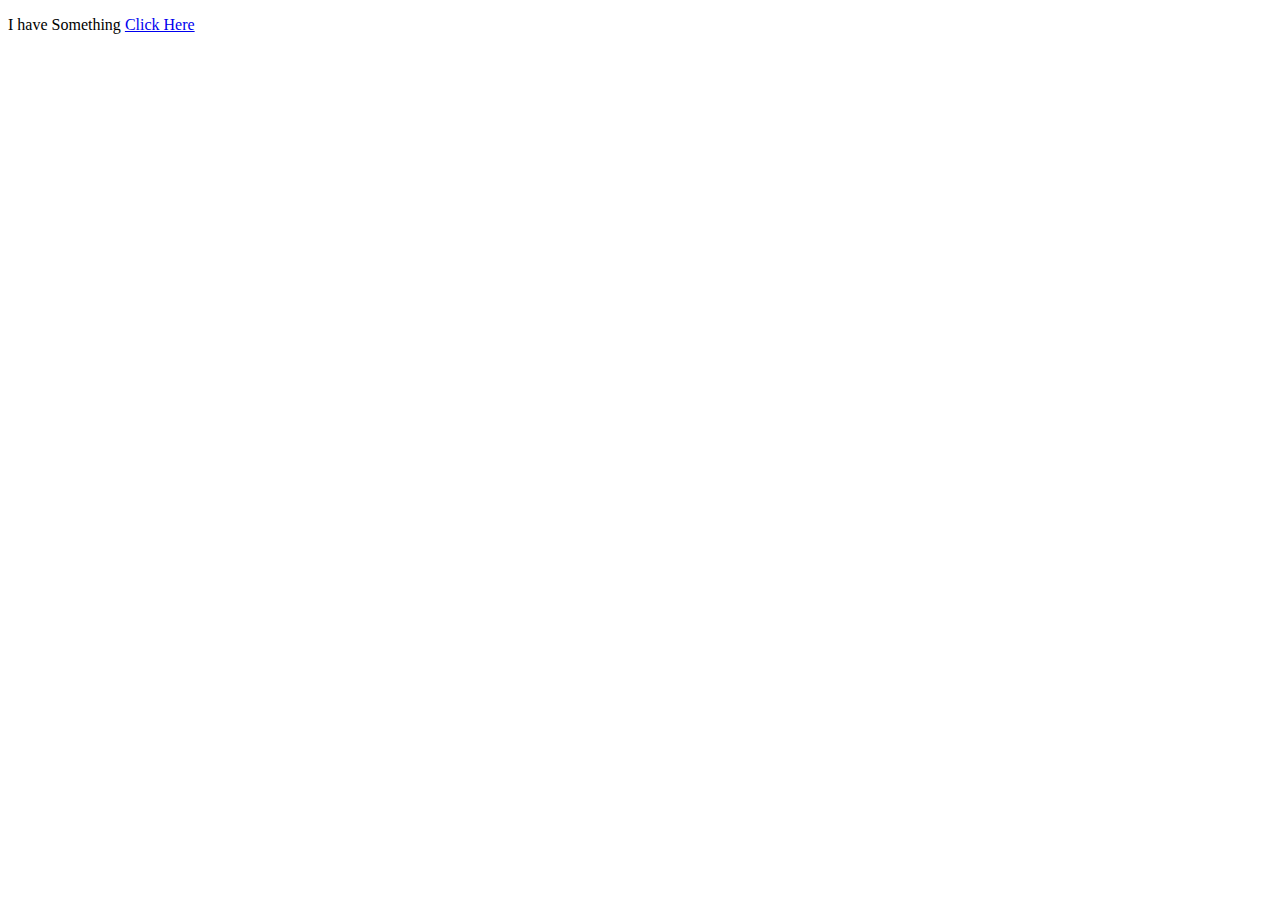
==== index.html @ 0b7ef433 "Update index.html" ====
<!DOCTYPE html>
<html lang="en">
  <head>
    <meta charset="UTF-8">
    <meta name="viewport" content="width=device-width, initial-scale=1.0" />
    <title>Chocolate-day</title>
    <link rel=“stylesheet” type=“text/css” href=“styles.css”>
  </head>
  <body>
    <div class="discontinued"></div>
    <div class="main">
      <p>I have Something <a href="new.html">Click Here</a></p>
    </div>
  </body>
  </html>
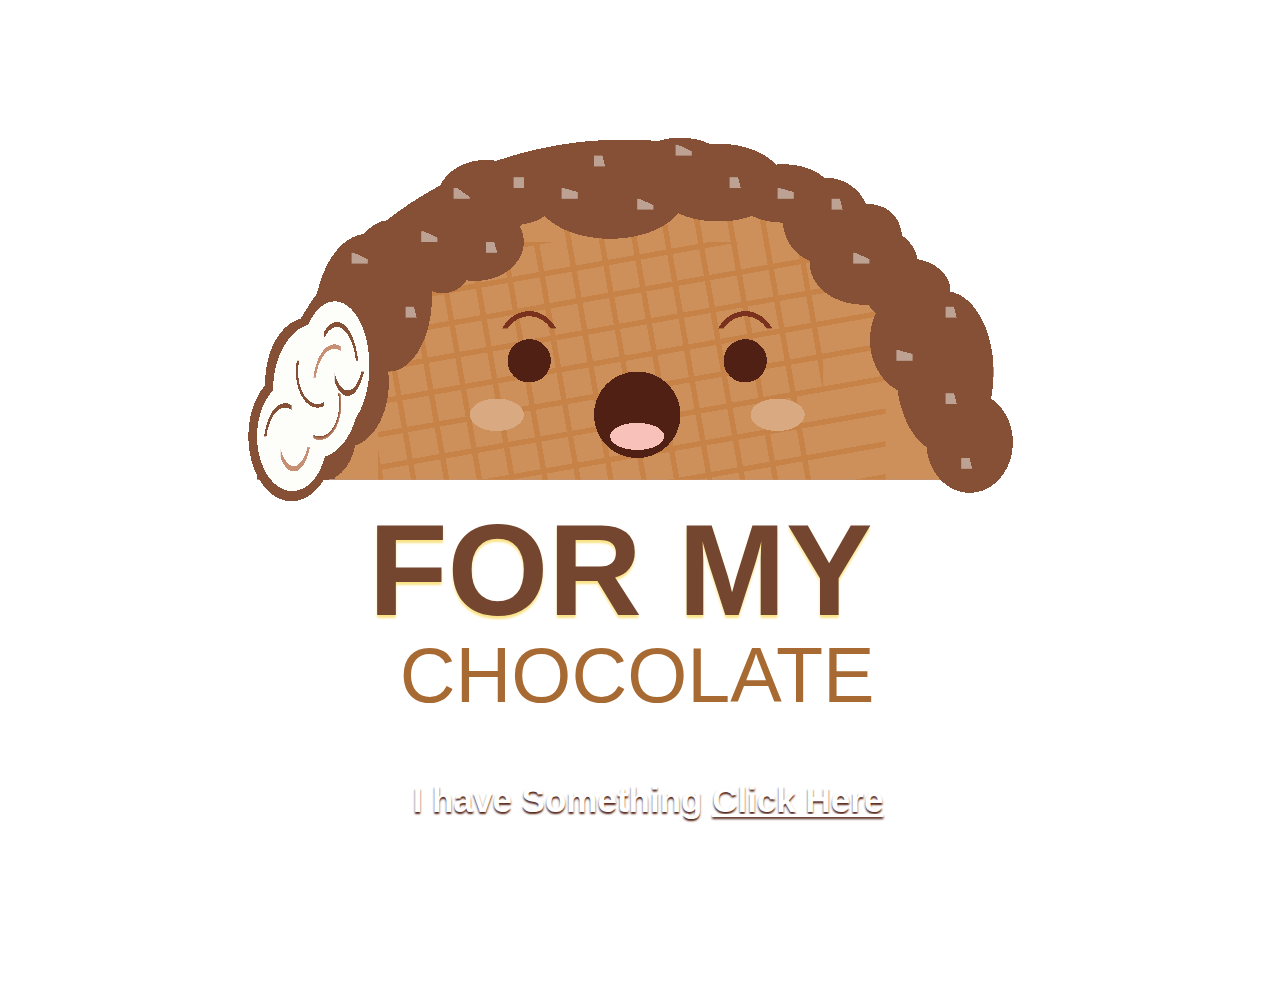
==== commit ce744814: "update styles and index" ====
--- a/index.html
+++ b/index.html
@@ -3,8 +3,8 @@
   <head>
     <meta charset="UTF-8">
     <meta name="viewport" content="width=device-width, initial-scale=1.0" />
-    <title>Chocolate-day</title>
-    <link rel=“stylesheet” type=“text/css” href=“styles.css”>
+    <title>untoldcoding</title>
+    <link rel="stylesheet" href="style.css">
   </head>
   <body>
     <div class="discontinued"></div>
@@ -12,4 +12,4 @@
       <p>I have Something <a href="new.html">Click Here</a></p>
     </div>
   </body>
-  </html>
+</html>
--- a/style.css
+++ b/style.css
@@ -0,0 +1,300 @@
+div,
+div:before,
+div:after {
+  display: block;
+  content: "";
+  position: absolute;
+  box-sizing: border-box;
+}
+
+body {
+  height: 100vh;
+  width: 100vw;
+  display: flex;
+  justify-content: center;
+  align-items: center;
+  background: url(https://i.postimg.cc/RFvH4Fk2/chocolate-183543-1280.jpg);
+  background-size: cover;
+  background-repeat: no-repeat;
+}
+
+div.discontinued {
+  width: 100vmin;
+  height: 100vmin;
+  display: flex;
+  transform: scale(1.2);
+  position: relative;
+  justify-content: center;
+  align-items: center;
+  margin: 0 auto;
+  background: radial-gradient(
+        ellipse at 50% 120%,
+        transparent 2.6vmin,
+        #7a311e 2.6vmin,
+        #7a311e 3vmin,
+        transparent 3vmin
+      )
+      calc(-5vmin + 34vmin) calc(-10vmin + 38vmin) / 20vmin 10vmin no-repeat,
+    radial-gradient(
+        ellipse at 50% 120%,
+        transparent 2.6vmin,
+        #7a311e 2.6vmin,
+        #7a311e 3vmin,
+        transparent 3vmin
+      )
+      calc(-5vmin + 54vmin) calc(-10vmin + 38vmin) / 20vmin 10vmin no-repeat,
+    radial-gradient(ellipse, #512014 2vmin, transparent 2vmin)
+      calc(-5vmin + 38vmin) calc(-10vmin + 45vmin) / 12vmin 12vmin no-repeat,
+    radial-gradient(ellipse, #512014 2vmin, transparent 2vmin)
+      calc(-5vmin + 58vmin) calc(-10vmin + 45vmin) / 12vmin 12vmin no-repeat,
+    radial-gradient(ellipse, #d9aa82 2.5vmin, transparent 2.5vmin)
+      calc(-5vmin + 31vmin) calc(-10vmin + 50vmin) / 20vmin 12vmin no-repeat,
+    radial-gradient(ellipse, #d9aa82 2.5vmin, transparent 2.5vmin)
+      calc(-5vmin + 57vmin) calc(-10vmin + 50vmin) / 20vmin 12vmin no-repeat,
+    radial-gradient(ellipse, #f8c2bb 2.5vmin, transparent 2.5vmin)
+      calc(-5vmin + 44vmin) calc(-10vmin + 53vmin) / 20vmin 10vmin no-repeat,
+    radial-gradient(ellipse, #512014 4vmin, transparent 2.5vmin)
+      calc(-5vmin + 44vmin) calc(-10vmin + 46vmin) / 20vmin 20vmin no-repeat,
+    linear-gradient(25deg, #bda293 1vmin, transparent 0.5vmin)
+      calc(-5vmin + 27.5vmin) calc(-10vmin + 41vmin) / 1.5vmin 1vmin no-repeat,
+    linear-gradient(75deg, #bda293 1vmin, transparent 0.5vmin)
+      calc(-5vmin + 32.5vmin) calc(-10vmin + 46vmin) / 1.5vmin 1vmin no-repeat,
+    linear-gradient(25deg, #bda293 1vmin, transparent 0.5vmin)
+      calc(-5vmin + 57.5vmin) calc(-10vmin + 31vmin) / 1.5vmin 1vmin no-repeat,
+    linear-gradient(75deg, #bda293 1vmin, transparent 0.5vmin)
+      calc(-5vmin + 82.5vmin) calc(-10vmin + 46vmin) / 1.5vmin 1vmin no-repeat,
+    linear-gradient(25deg, #bda293 1vmin, transparent 0.5vmin)
+      calc(-5vmin + 74vmin) calc(-10vmin + 41vmin) / 1.5vmin 1vmin no-repeat,
+    linear-gradient(75deg, #bda293 1vmin, transparent 0.5vmin)
+      calc(-5vmin + 82.5vmin) calc(-10vmin + 54vmin) / 1.5vmin 1vmin no-repeat,
+    linear-gradient(25deg, #bda293 1vmin, transparent 0.5vmin)
+      calc(-5vmin + 34vmin) calc(-10vmin + 39vmin) / 1.5vmin 1vmin no-repeat,
+    linear-gradient(75deg, #bda293 1vmin, transparent 0.5vmin)
+      calc(-5vmin + 62.5vmin) calc(-10vmin + 34vmin) / 1.5vmin 1vmin no-repeat,
+    linear-gradient(25deg, #bda293 1vmin, transparent 0.5vmin)
+      calc(-5vmin + 54vmin) calc(-10vmin + 36vmin) / 1.5vmin 1vmin no-repeat,
+    linear-gradient(95deg, #bda293 1vmin, transparent 0.5vmin)
+      calc(-5vmin + 42.5vmin) calc(-10vmin + 34vmin) / 1.5vmin 1vmin no-repeat,
+    linear-gradient(35deg, #bda293 1vmin, transparent 0.5vmin)
+      calc(-5vmin + 37vmin) calc(-10vmin + 35vmin) / 1.5vmin 1vmin no-repeat,
+    linear-gradient(75deg, #bda293 1vmin, transparent 0.5vmin)
+      calc(-5vmin + 40vmin) calc(-10vmin + 40vmin) / 1.5vmin 1vmin no-repeat,
+    linear-gradient(15deg, #bda293 1vmin, transparent 0.5vmin)
+      calc(-5vmin + 47vmin) calc(-10vmin + 35vmin) / 1.5vmin 1vmin no-repeat,
+    linear-gradient(75deg, #bda293 1vmin, transparent 0.5vmin)
+      calc(-5vmin + 50vmin) calc(-10vmin + 32vmin) / 1.5vmin 1vmin no-repeat,
+    linear-gradient(15deg, #bda293 1vmin, transparent 0.5vmin)
+      calc(-5vmin + 67vmin) calc(-10vmin + 35vmin) / 1.5vmin 1vmin no-repeat,
+    linear-gradient(75deg, #bda293 1vmin, transparent 0.5vmin)
+      calc(-5vmin + 72vmin) calc(-10vmin + 36vmin) / 1.5vmin 1vmin no-repeat,
+    linear-gradient(15deg, #bda293 1vmin, transparent 0.5vmin)
+      calc(-5vmin + 78vmin) calc(-10vmin + 50vmin) / 1.5vmin 1vmin no-repeat,
+    linear-gradient(75deg, #bda293 1vmin, transparent 0.5vmin)
+      calc(-5vmin + 84vmin) calc(-10vmin + 60vmin) / 1.5vmin 1vmin no-repeat,
+    radial-gradient(
+        ellipse at 90% 110%,
+        transparent 1.8vmin,
+        #c78f74 1.8vmin,
+        #c78f74 2vmin,
+        transparent 1vmin
+      )
+      calc(-5vmin + 20.5vmin) calc(-10vmin + 42.5vmin) / 6vmin 10vmin no-repeat,
+    radial-gradient(
+        ellipse at 90% 110%,
+        transparent 1.8vmin,
+        #865036 1.8vmin,
+        #865036 2vmin,
+        transparent 1vmin
+      )
+      calc(-5vmin + 16vmin) calc(-10vmin + 48vmin) / 6vmin 10vmin no-repeat,
+    radial-gradient(
+        ellipse at 10% 10%,
+        transparent 1.8vmin,
+        #865036 1.8vmin,
+        #c78f74 2vmin,
+        transparent 1vmin
+      )
+      calc(-5vmin + 24vmin) calc(-10vmin + 54vmin) / 6vmin 10vmin no-repeat,
+    radial-gradient(
+        ellipse at 90% 10%,
+        transparent 1.8vmin,
+        #865036 1.8vmin,
+        #865036 2vmin,
+        transparent 1vmin
+      )
+      calc(-5vmin + 19vmin) calc(-10vmin + 51vmin) / 6vmin 10vmin no-repeat,
+    radial-gradient(
+        ellipse at 20% -20%,
+        transparent 1.5vmin,
+        #c78f74 1.5vmin,
+        #c78f74 1.7vmin,
+        transparent 1.7vmin
+      )
+      calc(-5vmin + 21vmin) calc(-10vmin + 59vmin) / 6vmin 10vmin no-repeat,
+    radial-gradient(
+        ellipse at 20% -20%,
+        transparent 1.5vmin,
+        #865036 1.5vmin,
+        #865036 1.7vmin,
+        transparent 1.7vmin
+      )
+      calc(-5vmin + 26vmin) calc(-10vmin + 52vmin) / 6vmin 10vmin no-repeat,
+    radial-gradient(
+        ellipse at 20% 110%,
+        transparent 1.8vmin,
+        #865036 1.8vmin,
+        #865036 2vmin,
+        transparent 1vmin
+      )
+      calc(-5vmin + 25vmin) calc(-10vmin + 41vmin) / 6vmin 10vmin no-repeat,
+    radial-gradient(ellipse, #fdfdf9 3.2vmin, transparent 1vmin)
+      calc(-5vmin + 22vmin) calc(-10vmin + 44vmin) / 8vmin 15vmin no-repeat,
+    radial-gradient(ellipse, #fdfdf9 4vmin, transparent 1vmin)
+      calc(-5vmin + 19.75vmin) calc(-10vmin + 46.75vmin) / 9vmin 14vmin
+      no-repeat,
+    radial-gradient(ellipse, #fdfdf9 3.25vmin, transparent 1vmin)
+      calc(-5vmin + 17.5vmin) calc(-10vmin + 51vmin) / 9vmin 14vmin no-repeat,
+    radial-gradient(ellipse at 0% 0%, #fdfdf9 4.5vmin, transparent 1vmin)
+      calc(-5vmin + 22vmin) calc(-10vmin + 53vmin) / 5vmin 10vmin no-repeat,
+    radial-gradient(ellipse, #865036 4vmin, transparent 1vmin)
+      calc(-5vmin + 78.75vmin) calc(-10vmin + 51.5vmin) / 12vmin 14vmin
+      no-repeat,
+    radial-gradient(ellipse, #865036 4.5vmin, transparent 1vmin)
+      calc(-5vmin + 73.5vmin) calc(-10vmin + 41.5vmin) / 13vmin 15vmin no-repeat,
+    radial-gradient(ellipse, #865036 4.5vmin, transparent 1vmin)
+      calc(-5vmin + 78vmin) calc(-10vmin + 44.5vmin) / 9vmin 15vmin no-repeat,
+    radial-gradient(ellipse, #865036 4vmin, transparent 1vmin)
+      calc(-5vmin + 73vmin) calc(-10vmin + 40vmin) / 12vmin 9vmin no-repeat,
+    radial-gradient(ellipse, #865036 5vmin, transparent 1vmin)
+      calc(-5vmin + 69vmin) calc(-10vmin + 37.5vmin) / 12vmin 9vmin no-repeat,
+    radial-gradient(ellipse, #865036 3vmin, transparent 1vmin)
+      calc(-5vmin + 71vmin) calc(-10vmin + 35vmin) / 9vmin 9vmin no-repeat,
+    radial-gradient(ellipse, #865036 4vmin, transparent 1vmin)
+      calc(-5vmin + 67vmin) calc(-10vmin + 33.5vmin) / 9vmin 9vmin no-repeat,
+    radial-gradient(ellipse, #865036 4.5vmin, transparent 1vmin)
+      calc(-5vmin + 60vmin) calc(-10vmin + 31vmin) / 15vmin 9vmin no-repeat,
+    radial-gradient(ellipse, #865036 7vmin, transparent 1vmin)
+      calc(-5vmin + 44vmin) calc(-10vmin + 31vmin) / 15vmin 9vmin no-repeat,
+    radial-gradient(ellipse, #865036 6vmin, transparent 1vmin)
+      calc(-5vmin + 54vmin) calc(-10vmin + 30vmin) / 15vmin 9vmin no-repeat,
+    radial-gradient(ellipse, #865036 4.5vmin, transparent 1vmin)
+      calc(-5vmin + 47vmin) calc(-10vmin + 29vmin) / 15vmin 9vmin no-repeat,
+    radial-gradient(ellipse, #865036 3.75vmin, transparent 1vmin)
+      calc(-5vmin + 52vmin) calc(-10vmin + 29.25vmin) / 12vmin 6vmin no-repeat,
+    radial-gradient(ellipse, #865036 3.75vmin, transparent 1vmin)
+      calc(-5vmin + 47vmin) calc(-10vmin + 30vmin) / 11vmin 4vmin no-repeat,
+    radial-gradient(ellipse, #865036 3.75vmin, transparent 1vmin)
+      calc(-5vmin + 43vmin) calc(-10vmin + 31vmin) / 8vmin 4vmin no-repeat,
+    radial-gradient(ellipse at left top, #865036 3.75vmin, transparent 1vmin)
+      calc(-5vmin + 29vmin) calc(-10vmin + 43vmin) / 8vmin 11vmin no-repeat,
+    radial-gradient(ellipse, #865036 4.5vmin, transparent 1vmin)
+      calc(-5vmin + 35vmin) calc(-10vmin + 32vmin) / 10vmin 8vmin no-repeat,
+    radial-gradient(ellipse, #865036 3.5vmin, transparent 1vmin)
+      calc(-5vmin + 38vmin) calc(-10vmin + 31.5vmin) / 10vmin 8vmin no-repeat,
+    radial-gradient(ellipse, #865036 4.5vmin, transparent 1vmin)
+      calc(-5vmin + 34vmin) calc(-10vmin + 36vmin) / 10vmin 8vmin no-repeat,
+    radial-gradient(ellipse, #865036 3.5vmin, transparent 1vmin)
+      calc(-5vmin + 35vmin) calc(-10vmin + 33vmin) / 10vmin 8vmin no-repeat,
+    radial-gradient(ellipse, #865036 3vmin, transparent 1vmin)
+      calc(-5vmin + 32vmin) calc(-10vmin + 36vmin) / 8vmin 10vmin no-repeat,
+    radial-gradient(ellipse at bottom right, #865036 5vmin, transparent 1vmin)
+      calc(-5vmin + 21vmin) calc(-10vmin + 34vmin) / 8vmin 14vmin no-repeat,
+    radial-gradient(ellipse, #865036 4vmin, transparent 1vmin)
+      calc(-5vmin + 27vmin) calc(-10vmin + 38vmin) / 8vmin 14vmin no-repeat,
+    radial-gradient(ellipse at left top, #865036 3vmin, transparent 1vmin)
+      calc(-5vmin + 27vmin) calc(-10vmin + 48vmin) / 6vmin 14vmin no-repeat,
+    radial-gradient(ellipse, #865036 4vmin, transparent 1vmin)
+      calc(-5vmin + 17.5vmin) calc(-10vmin + 44vmin) / 12vmin 18vmin no-repeat,
+    radial-gradient(ellipse at left, #865036 4vmin, transparent 1vmin)
+      calc(-5vmin + 27vmin) calc(-10vmin + 44vmin) / 6vmin 18vmin no-repeat,
+    radial-gradient(ellipse, #865036 4vmin, transparent 1vmin)
+      calc(-5vmin + 16vmin) calc(-10vmin + 49vmin) / 12vmin 18vmin no-repeat,
+    radial-gradient(ellipse at left, #865036 3vmin, transparent 1vmin)
+      calc(-5vmin + 25vmin) calc(-10vmin + 48.5vmin) / 6vmin 18vmin no-repeat,
+    repeating-linear-gradient(
+        80deg,
+        #c78347 0vmin,
+        #c78347 0.5vmin,
+        transparent 0.5vmin,
+        transparent 3vmin
+      )
+      calc(-5vmin + 30vmin) calc(-10vmin + 40vmin) / 17vmin 22vmin no-repeat,
+    repeating-linear-gradient(
+        80deg,
+        #c78347 0vmin,
+        #c78347 0.5vmin,
+        transparent 0.5vmin,
+        transparent 3vmin
+      )
+      calc(-5vmin + 45.25vmin) calc(-10vmin + 36vmin) / 26vmin 26vmin no-repeat,
+    repeating-linear-gradient(
+        -10deg,
+        #c78347 0vmin,
+        #c78347 0.5vmin,
+        transparent 0.5vmin,
+        transparent 3vmin
+      )
+      calc(-5vmin + 30vmin) calc(-10vmin + 40vmin) / 47vmin 22vmin no-repeat,
+    radial-gradient(ellipse at 50% 100%, #cd905b 30vmin, transparent 1vmin)
+      calc(-5vmin + 16vmin) calc(-10vmin + 22vmin) / 80vmin 40vmin no-repeat,
+    radial-gradient(ellipse at 46% 100%, #865036 34vmin, transparent 1vmin)
+      calc(-5vmin + 16vmin) calc(-10vmin + 22vmin) / 80vmin 40vmin no-repeat;
+}
+
+div.discontinued:after {
+  width: 100vmin;
+  height: 100vmin;
+  left: -1vmin;
+  text-align: center;
+  z-index: 99;
+  padding-top: 55vmin;
+  font-size: 12vmin;
+  font-weight: 900;
+  transform: scale(1);
+  z-index: 999;
+  color: #74452f;
+  text-shadow: 0 2px 2px #fae385;
+  line-height: 0.9;
+  text-transform: uppercase;
+  white-space: pre-wrap;
+  font-family: "Oswald", sans-serif;
+  content: "FOr My ";
+}
+
+div.discontinued:before {
+  width: 100vmin;
+  height: 100vmin;
+  left: -1vmin;
+  text-align: center;
+  z-index: 99;
+  padding-top: 67vmin;
+  font-size: 7.15vmin;
+  font-weight: 400;
+  transform: scale(1);
+  z-index: 999;
+  color: #a86a33;
+  line-height: 0.9;
+  text-transform: uppercase;
+  white-space: pre-wrap;
+  font-family: "Oswald", sans-serif;
+  content: "Chocolate";
+  text-shadow: 0 2px 2px #ffffff;
+}
+
+.main {
+  color: #ffffff;
+  position: absolute;
+  bottom: 5%;
+  font-weight: 600;
+  font-size: 35px;
+  font-family: "Oswald", sans-serif;
+  text-shadow: 0 2px 2px #512014;
+}
+.main a {
+  color: white;
+  text-shadow: 0 2px 2px #512014;
+}
+.main a:hover {
+  color: rgb(230, 47, 47);
+  text-shadow: 0 2px 2px #ffffff;
+}
